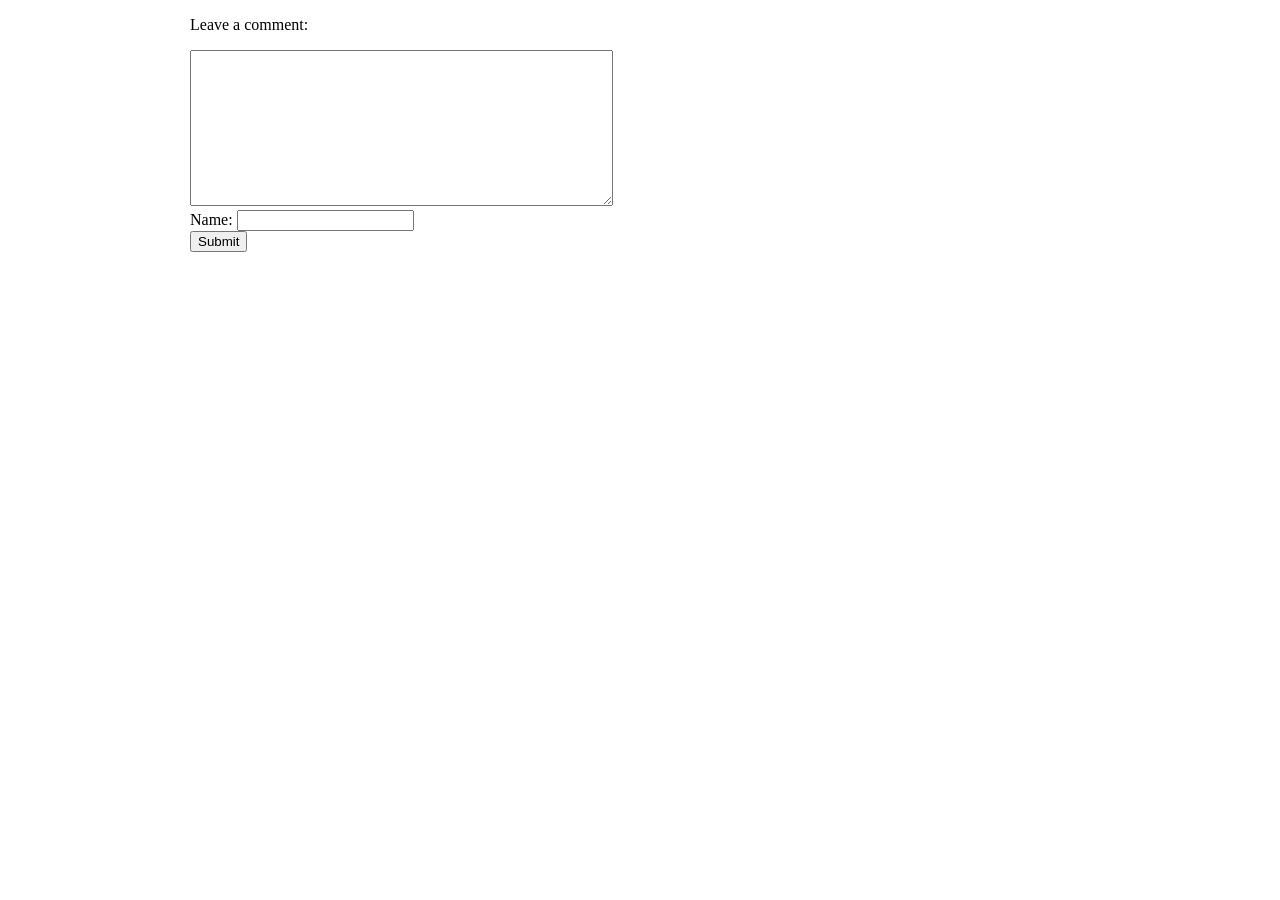
==== index.html @ 2ba7786a "add split" ====
<!DOCTYPE html>

<html>
<head>
    <title>Commentator</title>
    <link rel="stylesheet" type="text/css" href="css/comment.css">
</head>
<body>
    <main id="wrapper"></main>
    <p>Leave a comment: </p>
    <a id=reply_cancel href=""></a>
    <form action="php/main.php" id="form">
        <textarea name="comment" id="comment" rows="10" cols="50"></textarea> <br>
        <label for="name">Name:</label> 
        <input type="text" id="name" name="name"> <br>
        <input type="submit" value="Submit">
    </form>
    <script src="js/comment.js" type="text/javascript"></script>
</body>
</html>
---- css/comment.css ----
.name {
    font-size: 15px;
    margin-top: 0;
    margin-left: 20px;
    display: inline;
}

.date {
    font-size: 15px;
    padding: 0px;
    margin-top: 0;
    margin-left: 20px;
    display: inline;
}

.reply {
    font-size: 15px;
    padding: 0px;
    margin-top: 0;
    margin-left: 20px;
    display: inline;
}

.replyNorm {
    font-size: 15px;
    padding: 0px;
    margin-top: 0;
    margin-left: 20px;
    display: inline;
}
.reply_reply {
    font-size: 15px;
    padding: 0px;
    margin-top: 0;
    margin-left: 20px;
    display: inline;
}

article {
    border: 2px solid Blue;
    border-radius: 25px;
    margin-top: 10px;
}

body {
    width: 100%;
    max-width: 900px;
    margin: auto;
}

.reply1 {
    margin-left: 50px;
}

.reply2 {
    margin-left: 100px;
}
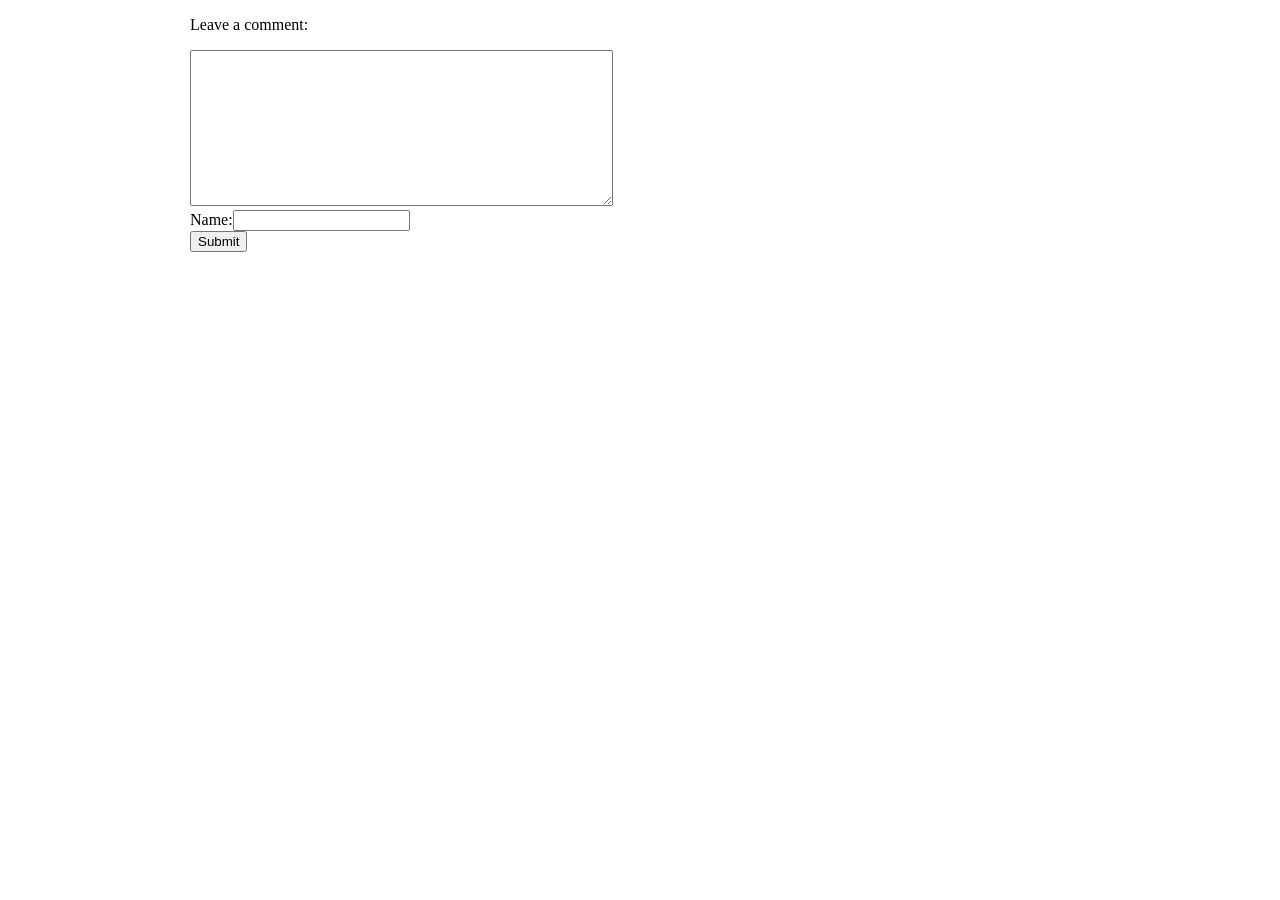
==== commit e86ebeba: "draw form" ====
--- a/index.html
+++ b/index.html
@@ -4,17 +4,17 @@
 <head>
     <title>Commentator</title>
     <link rel="stylesheet" type="text/css" href="css/comment.css">
+    <meta charset="UTF-8">
 </head>
 <body>
-    <main id="wrapper"></main>
-    <p>Leave a comment: </p>
-    <a id=reply_cancel href=""></a>
-    <form action="php/main.php" id="form">
-        <textarea name="comment" id="comment" rows="10" cols="50"></textarea> <br>
-        <label for="name">Name:</label> 
-        <input type="text" id="name" name="name"> <br>
-        <input type="submit" value="Submit">
-    </form>
+    <div id="sites_wrapper"></div>
+    <div id="index_wrapper"></div>
+    <main id="comment_wrapper"></main>
+    <div id="comment_form_wrapper"></div>
+
+    <script src="js/sites_edit.js" type"text/javascript"></script>
+    <script src="js/draw_form.js" type"text/javscript"></script> 
     <script src="js/comment.js" type="text/javascript"></script>
+    <script src="js/comment_split.js" type="text/javascript"></script>
 </body>
 </html>
--- a/css/comment.css
+++ b/css/comment.css
@@ -13,22 +13,7 @@
     display: inline;
 }
 
-.reply {
-    font-size: 15px;
-    padding: 0px;
-    margin-top: 0;
-    margin-left: 20px;
-    display: inline;
-}
-
-.replyNorm {
-    font-size: 15px;
-    padding: 0px;
-    margin-top: 0;
-    margin-left: 20px;
-    display: inline;
-}
-.reply_reply {
+.reply, .replyNorm, .reply_reply {
     font-size: 15px;
     padding: 0px;
     margin-top: 0;
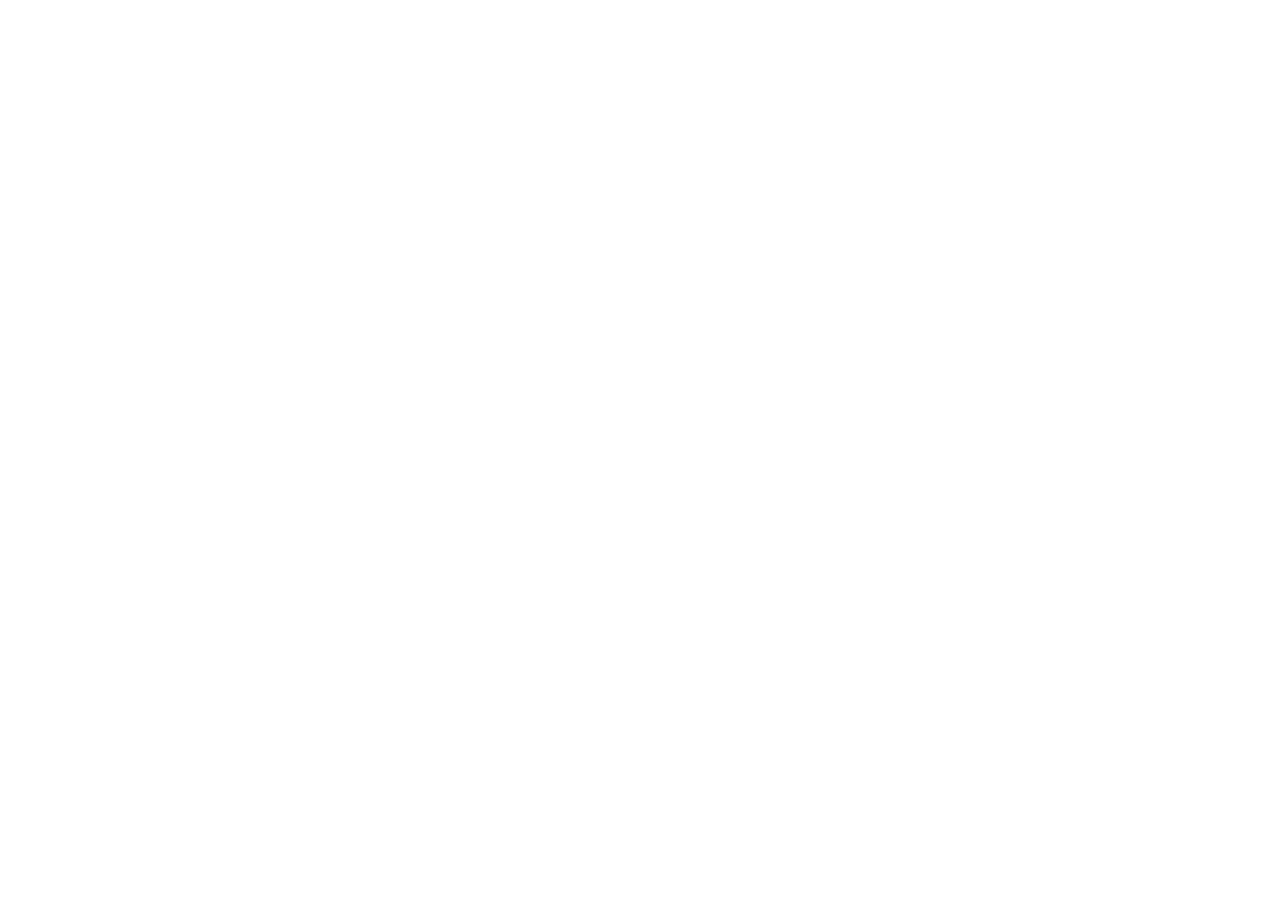
==== commit 061e190c: "save" ====
--- a/index.html
+++ b/index.html
@@ -4,17 +4,19 @@
 <head>
     <title>Commentator</title>
     <link rel="stylesheet" type="text/css" href="css/comment.css">
+    <link rel="stylesheet" type="text/css" href="css/side_edit.css">
     <meta charset="UTF-8">
 </head>
 <body>
     <div id="sites_wrapper"></div>
     <div id="index_wrapper"></div>
     <main id="comment_wrapper"></main>
-    <div id="comment_form_wrapper"></div>
 
     <script src="js/sites_edit.js" type"text/javascript"></script>
+    <!--
     <script src="js/draw_form.js" type"text/javscript"></script> 
     <script src="js/comment.js" type="text/javascript"></script>
     <script src="js/comment_split.js" type="text/javascript"></script>
+    --!>
 </body>
 </html>
--- a/css/comment.css
+++ b/css/comment.css
@@ -21,7 +21,7 @@
     display: inline;
 }
 
-article {
+#comment_wrapper article {
     border: 2px solid Blue;
     border-radius: 25px;
     margin-top: 10px;
--- a/css/side_edit.css
+++ b/css/side_edit.css
@@ -0,0 +1,24 @@
+.addbutton, .editButton, .saveButton {
+    background-color: #4CAF50; /* Green */
+    border: none;
+    color: white;
+    padding: 15px 32px;
+    text-align: center;
+    text-decoration: none;
+    font-size: 16px;
+    display: inline;
+    vertical-align: top; 
+}
+
+.headerTextarea {
+    height: 47px;
+    width: 500px;
+    margin-top: 0;
+    resize: none;
+    display: inline; 
+}
+
+#sites_wrapper article {
+    display: block;    
+    padding: 0;
+}
